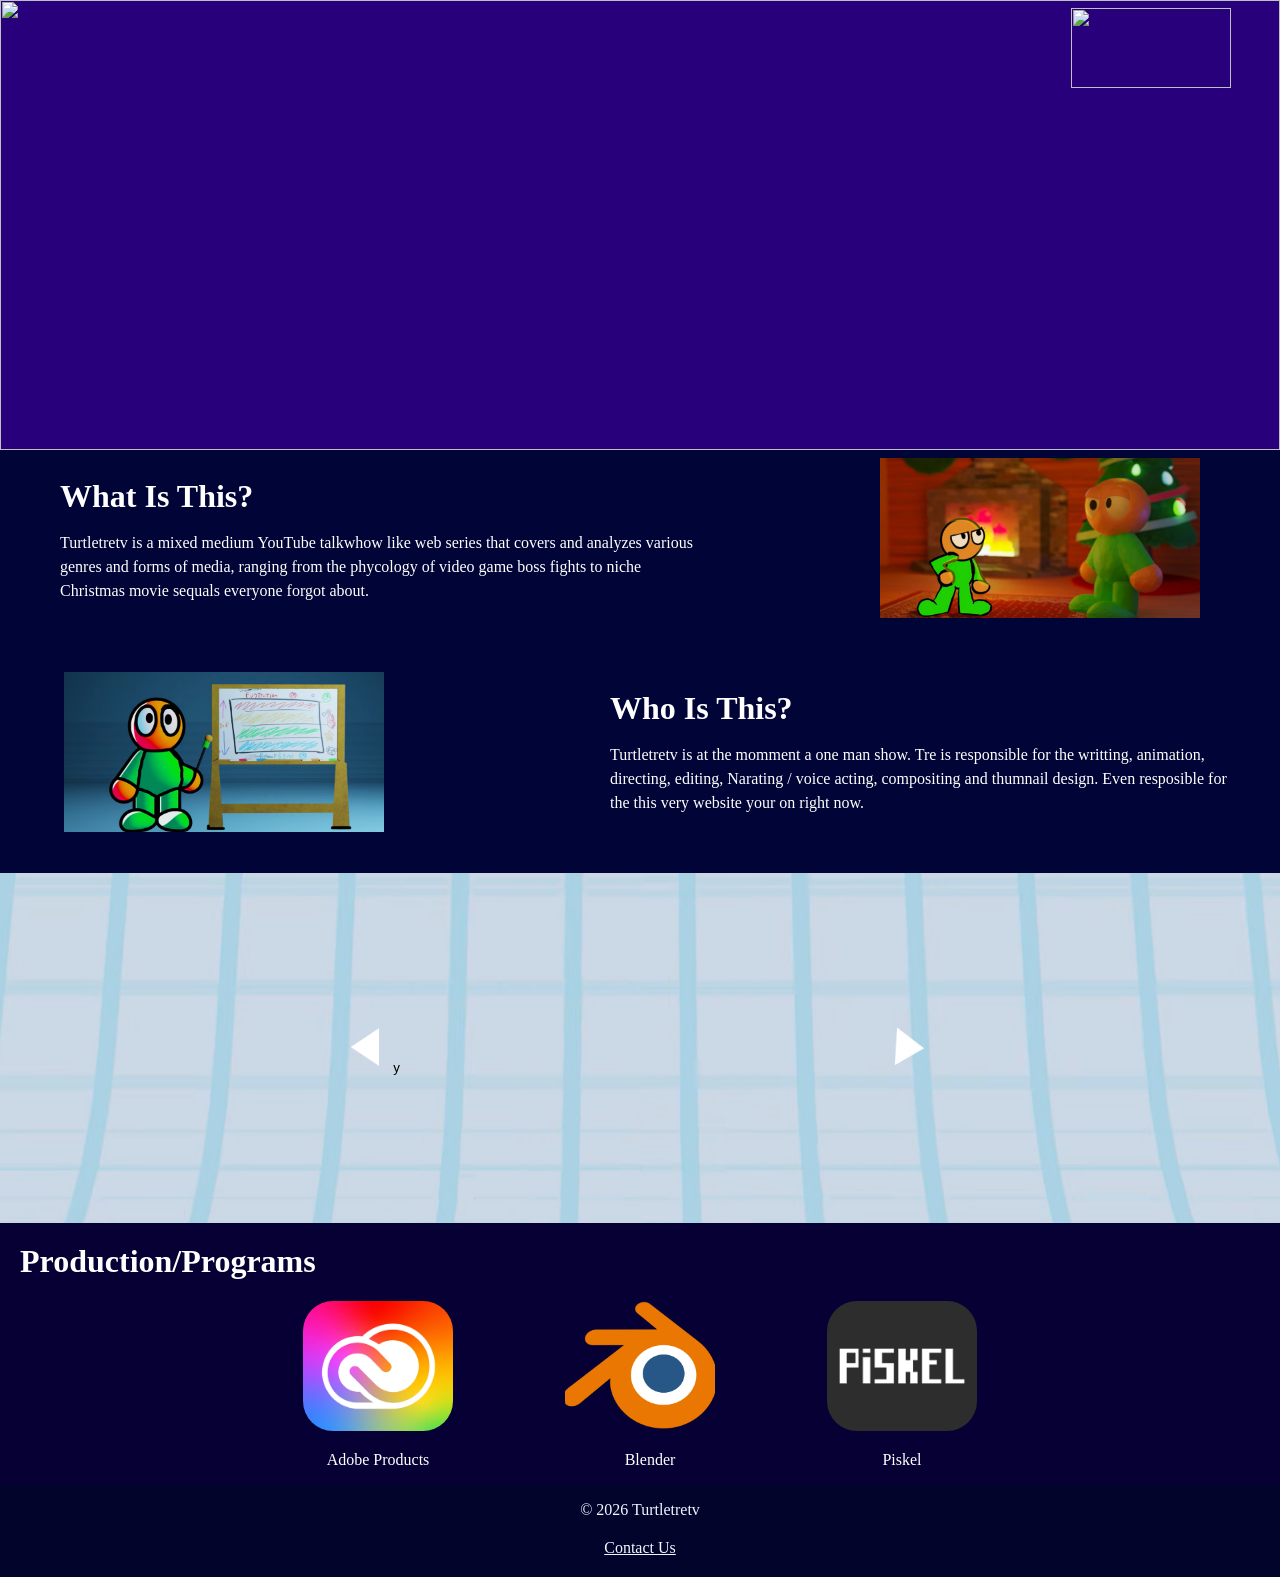
==== index.html @ f446e82c "Rename index.html.html to index.html" ====
<!DOCTYPE html>
<html lang="en">
    <head>
        <meta name="viewport" content="width=device-width, initial-scale=1.0">

       <script src = "VideoCaroulsel.js" defer></script>
        <link rel="stylesheet" href="Styles/Banner.css">
        <link rel="stylesheet" href="Styles/infodumpone.css">
         <link rel="stylesheet" href="Styles/VideoCaroulsel.css">
         <link rel="stylesheet" href="Styles/ProgramButtons.css">
            <link rel="stylesheet" href="Styles/BottomText.css">

    </head>

    <Body>


        <div WebCon>
    <div class="BannerHolder">
        <img id ="YouTubeLink" src="Banner vis/YouTube_2024__White_.webp"
        onclick="window.open('https://www.youtube.com/@turtletretv', '_Blank')">


       <img id="BannerVin" src="Banner vis/BannerVin (1).webp">
       <img id="spacetres2" src="">
       <img id="SpaceTres" src="Banner vis/TresInSpace.webp"> 
     <img Id="Banner" src="Banner vis/BannerGalexyBackground.webp">
</div>
         <div class="infodump" id="infodump1">
            
            <div class="infodumpwordholder1">
                <h1 class="infodumpHeader">What Is This?</h1>
                <p class="infowords1">Turtletretv is a mixed medium YouTube talkwhow like web series that
                    covers and analyzes various genres and forms of media, ranging from the phycology of video game boss fights to niche
                Christmas movie sequals everyone forgot about.  </p>
    </div>

        <img src="WebGraphics/HeaderImage-1.png" class="HeaderImage-1">
</div>
    <div class="infodump" id="infodump2">
        <img src="WebGraphics/HeaderImage-2.png" class="Headerimage2">
 <div class="infodumpwordholder2">
          <h1 class="infodumpHeader">Who Is This?
          </h1>
                <p class="infowords1"> Turtletretv is at the momment a one man show. Tre 
                    is responsible for the writting, animation, directing, editing, Narating / voice acting, compositing and thumnail design.
                    Even resposible for the this very website your on right now.
                </p>
         </div>
    </div>



    <div class="VideoCarolsel">
        <div class = "CHoldeerInteeractives">
 <button id ="VideoCLeft" class = "VideoMove"><img src="Programs Logos/Direction Triangle Left.webp">y</button>
<iframe class = "Video" width="415" height="230" src="https://www.youtube-nocookie.com/embed/SbrluTtf5H0?si=xtm2Fd0S0UBXCkCR" title="YouTube video player" frameborder="0" allow="accelerometer; autoplay; clipboard-write; encrypted-media; gyroscope; picture-in-picture; web-share" referrerpolicy="strict-origin-when-cross-origin" allowfullscreen></iframe>
<button id = "VideoCright" class = "VideoMove" ><img src="Programs Logos/dIRECTION tRIANGLE rIGHT.webp" alt=""></button>
    </div>  
<img src="lOCATION/BossFightsLoc.png" class="CBKimeage">

</div>
    <div class="Production">
        <h1>Production/Programs</h1>

<div class="ProgramSideScrollHolder">


  <div class="ProgramButtonHolder">
    <button class="ProgramButton"><img src="Programs Logos/Creative cloud.webp"></button>
        <p>Adobe Products</p>
</div>

<div class="ProgramButtonHolder">
    <button class="ProgramButton"><img src="Programs Logos/Blender.webp"></button>
        <p style="padding-left:20px">Blender</p>

</div>


    
    <div class="ProgramButtonHolder">
    <button class="ProgramButton"><img src="Programs Logos/piskel.webp"></button>
        <p>Piskel</p>
    </div>


    </div>
</div>
    <div class="BottomText">
        <p> © 2026 Turtletretv</p>
        <a href = "mailto:turtletrebuisness@gmail.com">Contact Us</a>
    </div>



</div>
</Body>

<script>
    const mam = document.querySelector(".Video")
  let IntroGif = document.getElementById("SpaceTres")
  let BannerTres = document.getElementById("spacetres2")
    IntroGif.style.opacity = 0;
  BannerTres.style.opacity = 1;
 BannerTres.src = "Banner vis/BannerMotion.gif?t=" + new Date().getTime();

 

setTimeout(function()
{
     IntroGif.style.opacity = 0;
  BannerTres.style.opacity = 1;
}, 400);

</script>
    
</html>
---- Styles/Banner.css ----
body{
    width:100%;
    margin: 0;
    padding: 0;
    background-color: rgb(41, 0, 124);
    display: grid;
    grid-template-columns: auto;
    place-items: center;
}

#YouTubeLink{

    width: 10rem;
    height: 5rem;
    position: absolute;
    grid-area: 1/1;
    top: 8px;
    right: 49px;
}

#YouTubeLink:hover{
    cursor:pointer
}


.BannerHolder{
    position: relative;
    display: grid;
    grid-template-columns: 1fr;
    grid-template-rows: 1fr;
}

.BannerHolder > * {
animation: parallax linear;
animation-timeline: scroll();

}

.BannerHolder #Banner{
    grid-area: 1/1;
    z-index: -3;
 --P-Speed: 0.7;
}

.BannerHolder #SpaceTres, #spacetres2{
    grid-area: 1/1;
    z-index: -2;
      --P-Speed: 1.9 ;
}

.BannerHolder #BannerVin{
    opacity: 75%;
        grid-area: 1/1;
        z-index: -1;

      --P-Speed: 0.5;

}


.WebCon{
      display: grid;
    grid-template-rows: auto;
    place-items: center;
}



#Banner, #BannerVin, #SpaceTres, #spacetres2 {
width: 100%
;
height: 450px;
margin: 0;
padding: 0;
object-fit: cover;
 }


 @keyframes parallax {
to{transform: translateY(calc(var(--P-Speed) * 100px));
}
 }
---- Styles/infodumpone.css ----
.infodump{
    display: flex;
    justify-content: start;
    align-items: center;
    padding: 0;
    margin: 0;
    background-color: rgb(0, 4, 55);
    height:fit-content;
    width: auto;
    padding-bottom: 30px;
}
.infowords1{
    color: rgb(255, 255, 255);
     overflow-wrap: break-word;
     font-size: medium;
     line-height: 1.5;
     display: inline-block;
}

.infodumpwordholder1{
    margin-left: 60px;
    margin-right: auto ;
    width: 50%;
}

.infodumpHeader{
    font-size: 2rem;
     color: rgb(255, 255, 255);
     margin-bottom: 0;

}

 .HeaderImage-1{
    width: 20rem;
    height: 10rem;
    display: inline-block;
    margin-right: 5rem;
    margin-left: 2rem;
    margin-bottom: 0.5rem;
    margin-top: .5rem;
    object-fit: cover;
 }

 .infodumpwordholder2{

        margin-left: auto;
    margin-right: 30px ;
    width: 50%;
 }

 .Headerimage2{
   width: 20rem;
    height: 10rem;
    display: inline-block;
    margin-right: 2rem;
    margin-left: 4rem;
    margin-bottom: 0.7rem;
    margin-top: 1rem;
    object-fit: cover;

 }
---- Styles/VideoCaroulsel.css ----
.VideoCarolsel{
    place-items: center;
    place-content: center;
    display: grid;
    width: 100%;
    height: 350px;
    overflow: hidden;
  
  
}

 .VideoCarolsel * {
animation: parallax linear;
animation-timeline: scroll(root);
}


.CHoldeerInteeractives{
   

display: flex;
justify-self: center;
justify-content: center;
grid-area: 1/1;
}



.VideoMove{
  box-shadow: none;
    border: none;
    background: none;
}
.VideoMove img {
width: 50px;
width: 50px;
 transition: transform 0.3s ease;
}


#VideoCLeft{
    margin-left: 20px;
     margin-right:auto ;
    
}



#VideoCLeft:hover img{
    cursor: pointer;
    transform:  scale(1.4);
    }


#VideoCright{
    margin-right: 20px;
    margin-left:auto;
}

#VideoCright:hover img{
    cursor: pointer;
    transform:  scale(1.4);
    }

.Video{
    padding: 30px 30px 30px 30px
   
}

.CBKimeage{
    height: 600px;
    width: 140%;
z-index: -1;
grid-area: 1/1;
object-fit: cover;
 --P-Speed: 0.7;
}

 @keyframes parallax {
to{transform: translateY(calc(var(--P-Speed) * 100px));
}
 }
---- Styles/ProgramButtons.css ----
.Production {
 background-color: rgb(6, 0, 53);
 width: auto;
 padding-left: 0px;

}

.Production h1 {
    margin: 0;
    padding: 20px;
    color: rgb(255, 255, 255);

}



.ProgramSideScrollHolder{
    display: flex;

    align-items: center;
    justify-content: center;
    width: 100%;
    gap: 100px;

}

.ProgramButtonHolder  p {
    text-align: center;
    display:block;
    color: rgb(255, 255, 255);
}
.ProgramButtonHolderP{
display: flex;
align-items: center;
justify-content: center;

flex-direction: column;
}

.ProgramButton{
background:none;
box-shadow: none;
border: none;
 transition: transform 0.3s ease;
}

.ProgramButton:hover{
   
   /* background-color: rgb(8, 1, 29); */
   border-radius: 20px;
       transform:  scale(1.2);
}

.ProgramButton img{
    width: 150px;
    height: 130px;
    object-fit: cover;
    border-radius: 30px;
}
---- Styles/BottomText.css ----
.BottomText{
    display: flex;
    width:  100%;
    align-items: center;
    justify-content: center;
    flex-direction: column;
    background-color:rgb(2, 4, 44) ;
}

.BottomText p, .BottomText a {
    color: aliceblue;
    margin-bottom: 20px;
}
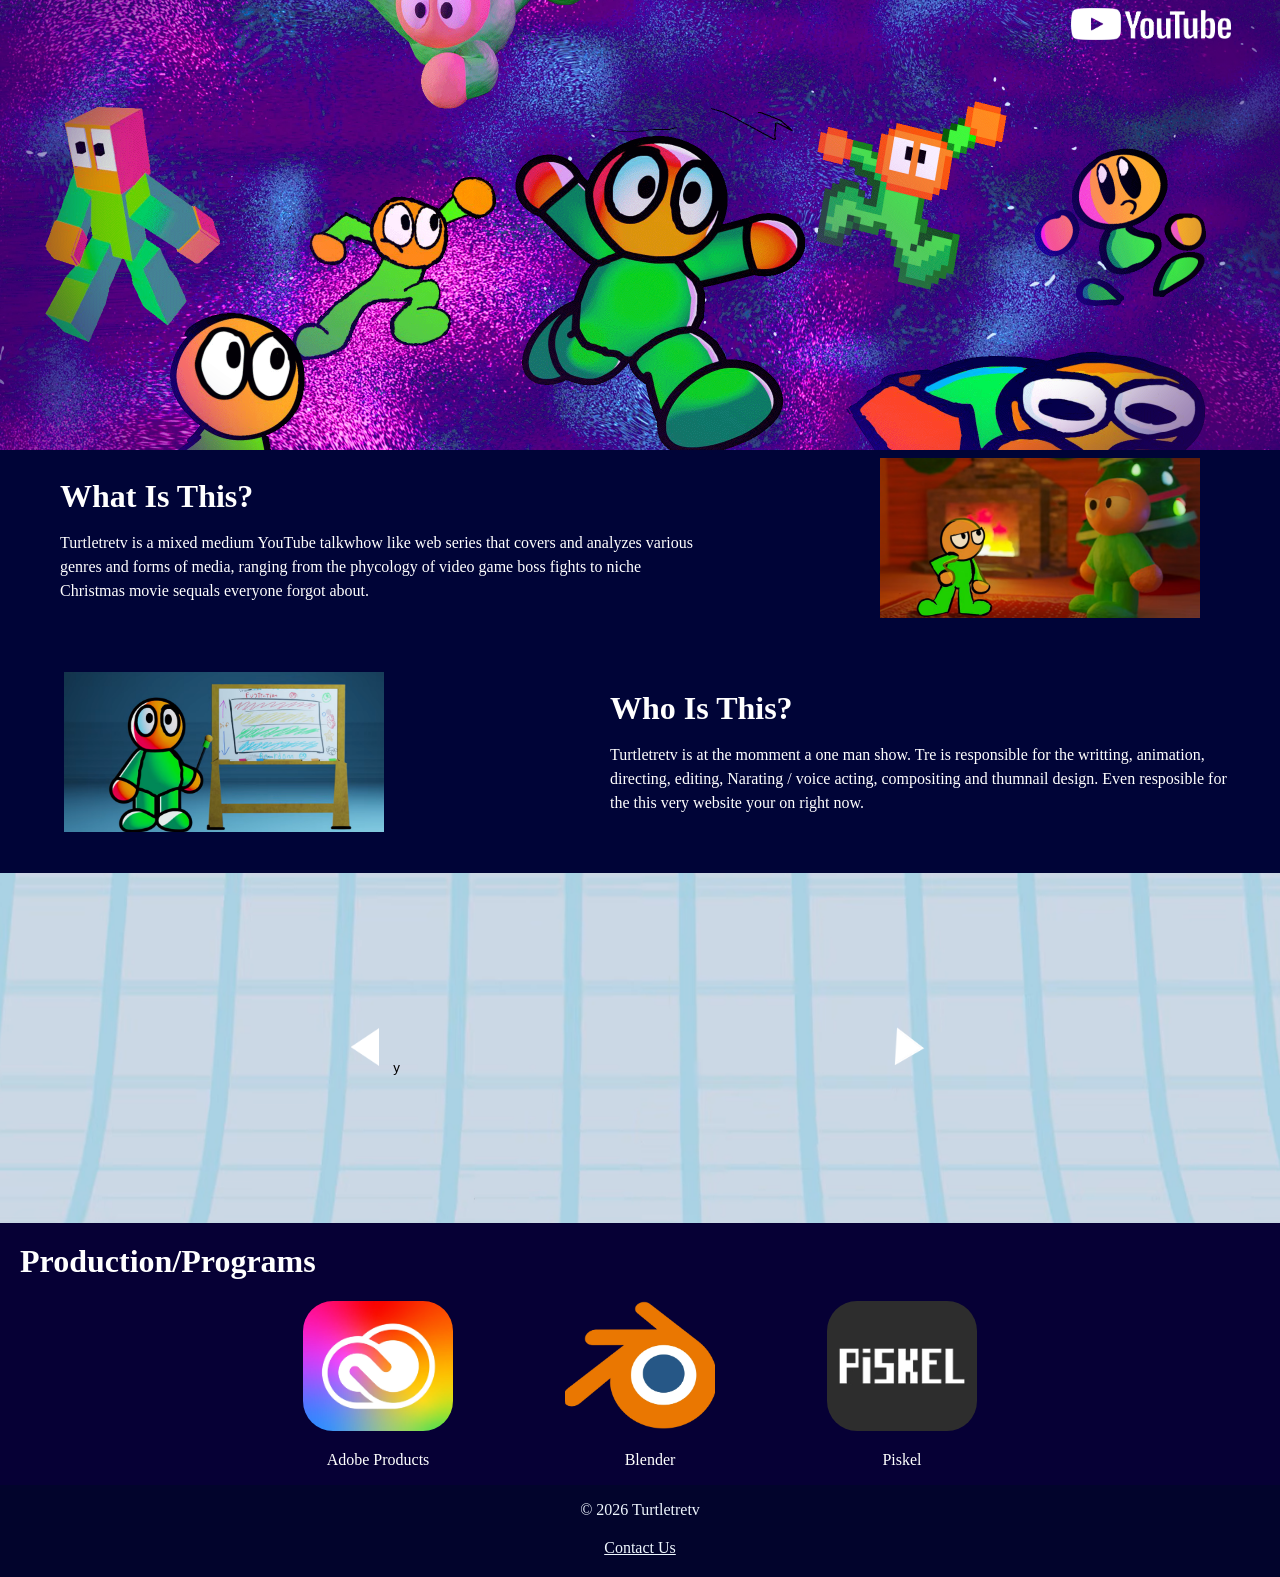
==== commit f778aada: "\\\\\\attempt at fixing the missing vvingete" ====
--- a/index.html
+++ b/index.html
@@ -21,7 +21,7 @@
         onclick="window.open('https://www.youtube.com/@turtletretv', '_Blank')">
 
 
-       <img id="BannerVin" src="Banner vis/BannerVin (1).webp">
+       <img id="BannerVin" src="Banner vis/BannerVin.webp">
        <img id="spacetres2" src="">
        <img id="SpaceTres" src="Banner vis/TresInSpace.webp"> 
      <img Id="Banner" src="Banner vis/BannerGalexyBackground.webp">
--- a/Styles/Banner.css
+++ b/Styles/Banner.css
@@ -12,7 +12,7 @@
 #YouTubeLink{
 
     width: 10rem;
-    height: 5rem;
+    height: 2rem;
     position: absolute;
     grid-area: 1/1;
     top: 8px;
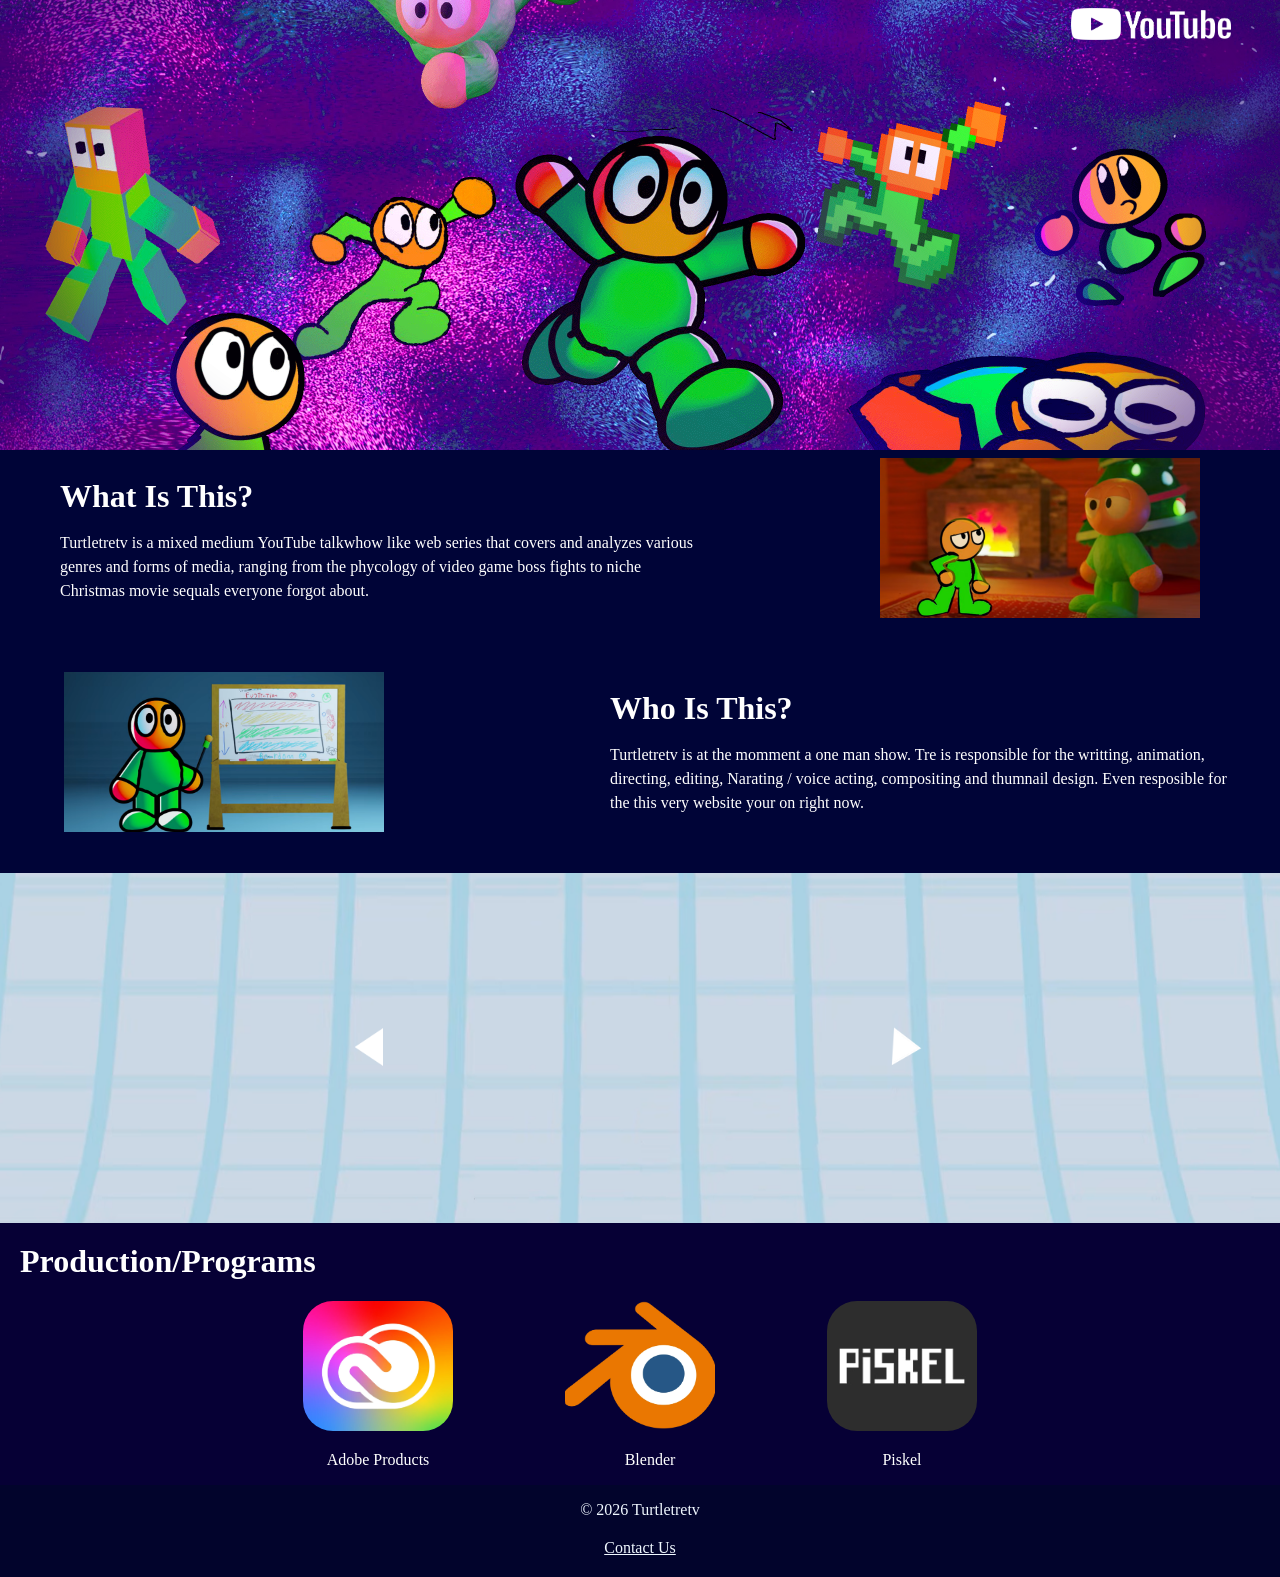
==== commit 2b4034e0: "Fixed thr random T" ====
--- a/index.html
+++ b/index.html
@@ -53,7 +53,7 @@
 
     <div class="VideoCarolsel">
         <div class = "CHoldeerInteeractives">
- <button id ="VideoCLeft" class = "VideoMove"><img src="Programs Logos/Direction Triangle Left.webp">y</button>
+ <button id ="VideoCLeft" class = "VideoMove"><img src="Programs Logos/Direction Triangle Left.webp"></button>
 <iframe class = "Video" width="415" height="230" src="https://www.youtube-nocookie.com/embed/SbrluTtf5H0?si=xtm2Fd0S0UBXCkCR" title="YouTube video player" frameborder="0" allow="accelerometer; autoplay; clipboard-write; encrypted-media; gyroscope; picture-in-picture; web-share" referrerpolicy="strict-origin-when-cross-origin" allowfullscreen></iframe>
 <button id = "VideoCright" class = "VideoMove" ><img src="Programs Logos/dIRECTION tRIANGLE rIGHT.webp" alt=""></button>
     </div>  
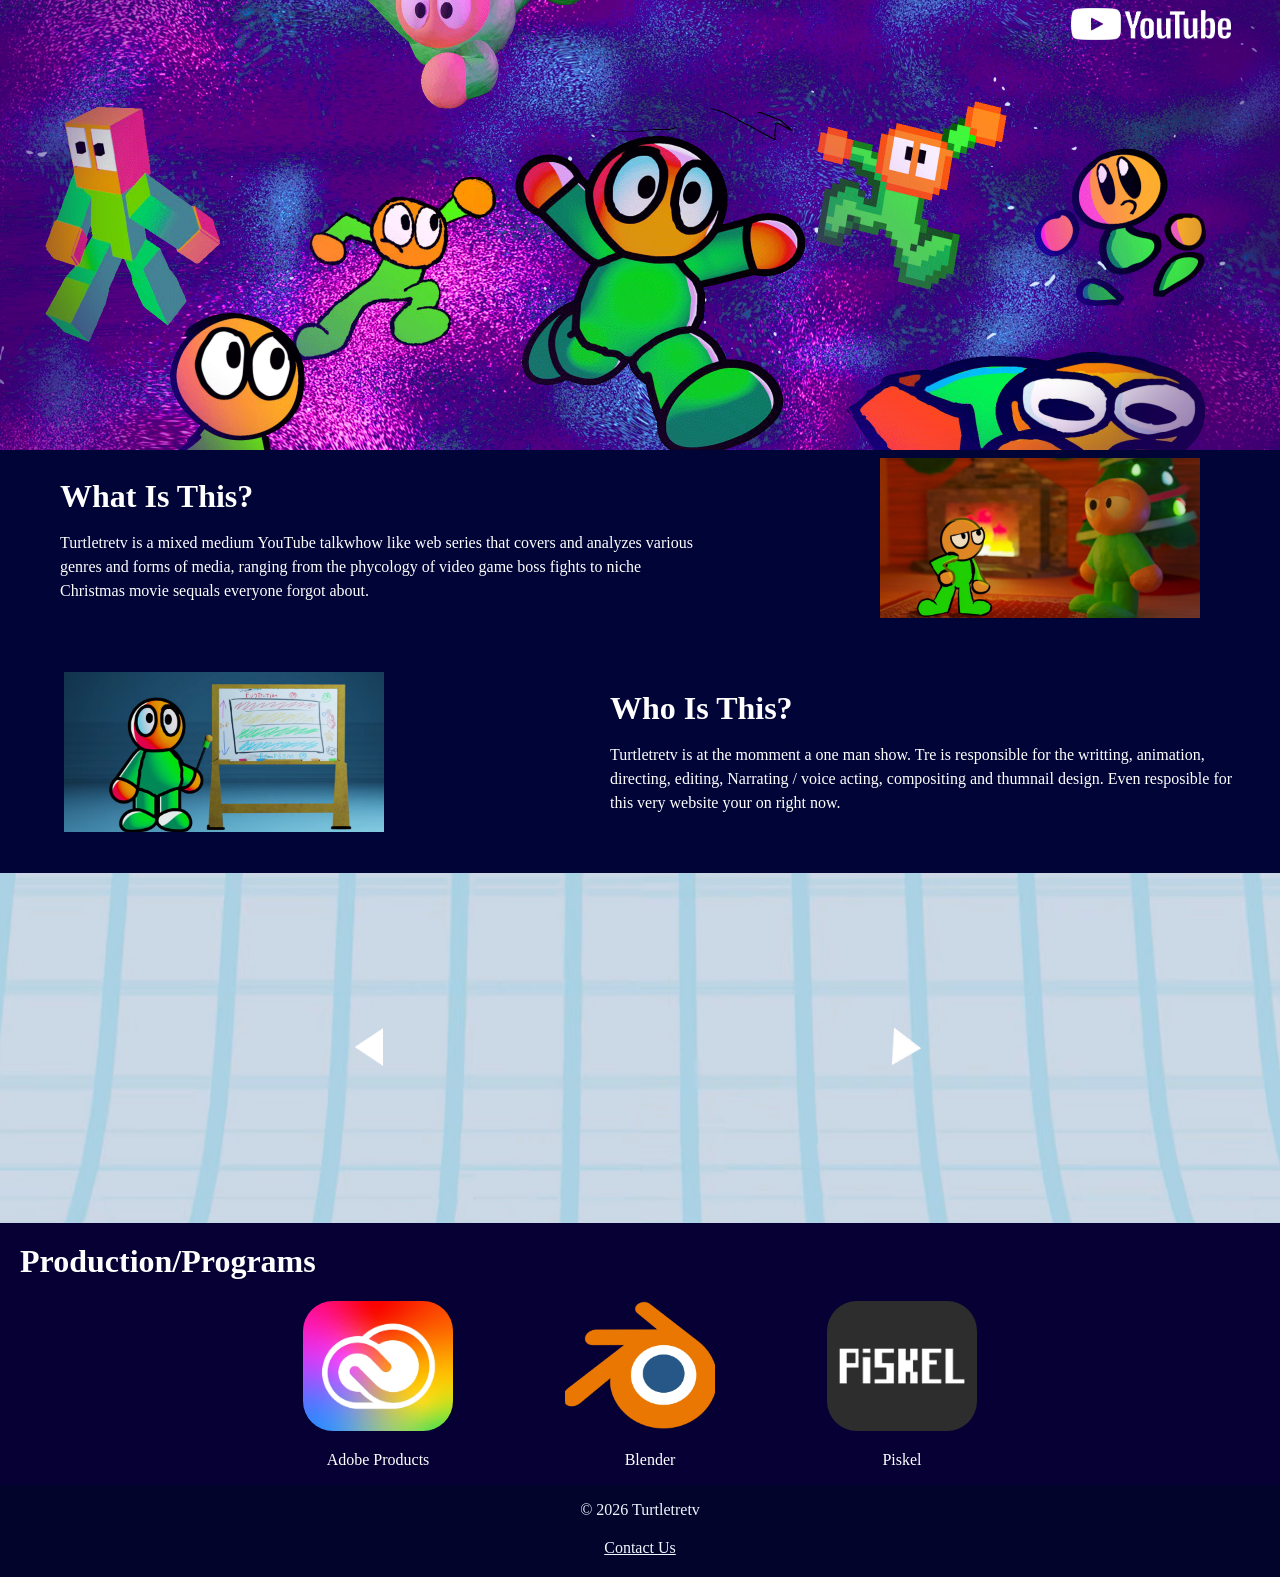
==== commit 3bdcb46c: "Fixing Typos" ====
--- a/index.html
+++ b/index.html
@@ -1,6 +1,8 @@
 <!DOCTYPE html>
 <html lang="en">
     <head>
+        <meta name="viewport" content="width=device-width, initial-scale=1.0">
+
         <meta name="viewport" content="width=device-width, initial-scale=1.0">
 
        <script src = "VideoCaroulsel.js" defer></script>
@@ -43,8 +45,8 @@
           <h1 class="infodumpHeader">Who Is This?
           </h1>
                 <p class="infowords1"> Turtletretv is at the momment a one man show. Tre 
-                    is responsible for the writting, animation, directing, editing, Narating / voice acting, compositing and thumnail design.
-                    Even resposible for the this very website your on right now.
+                    is responsible for the writting, animation, directing, editing, Narrating / voice acting, compositing and thumnail design.
+                    Even resposible for this very website your on right now.
                 </p>
          </div>
     </div>
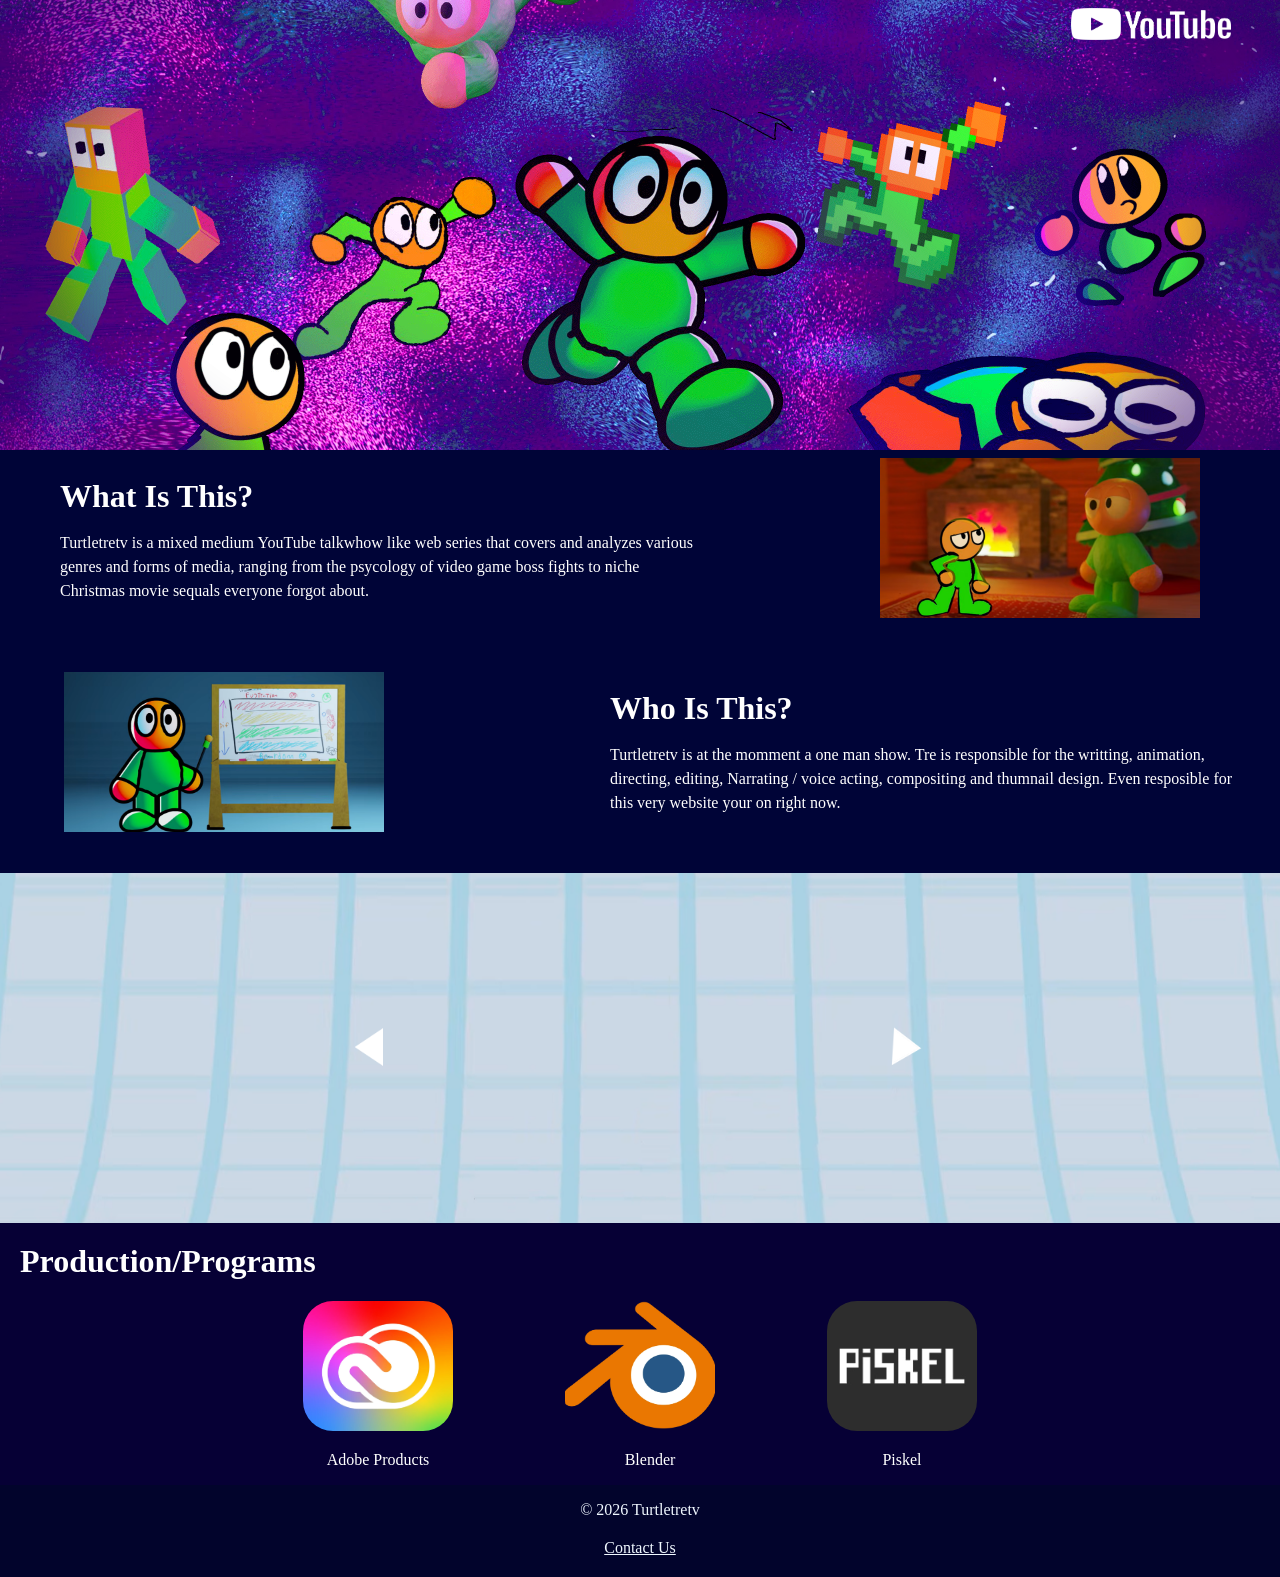
==== commit c2d4496f: "Update index.html" ====
--- a/index.html
+++ b/index.html
@@ -33,7 +33,7 @@
             <div class="infodumpwordholder1">
                 <h1 class="infodumpHeader">What Is This?</h1>
                 <p class="infowords1">Turtletretv is a mixed medium YouTube talkwhow like web series that
-                    covers and analyzes various genres and forms of media, ranging from the phycology of video game boss fights to niche
+                    covers and analyzes various genres and forms of media, ranging from the psycology of video game boss fights to niche
                 Christmas movie sequals everyone forgot about.  </p>
     </div>
 
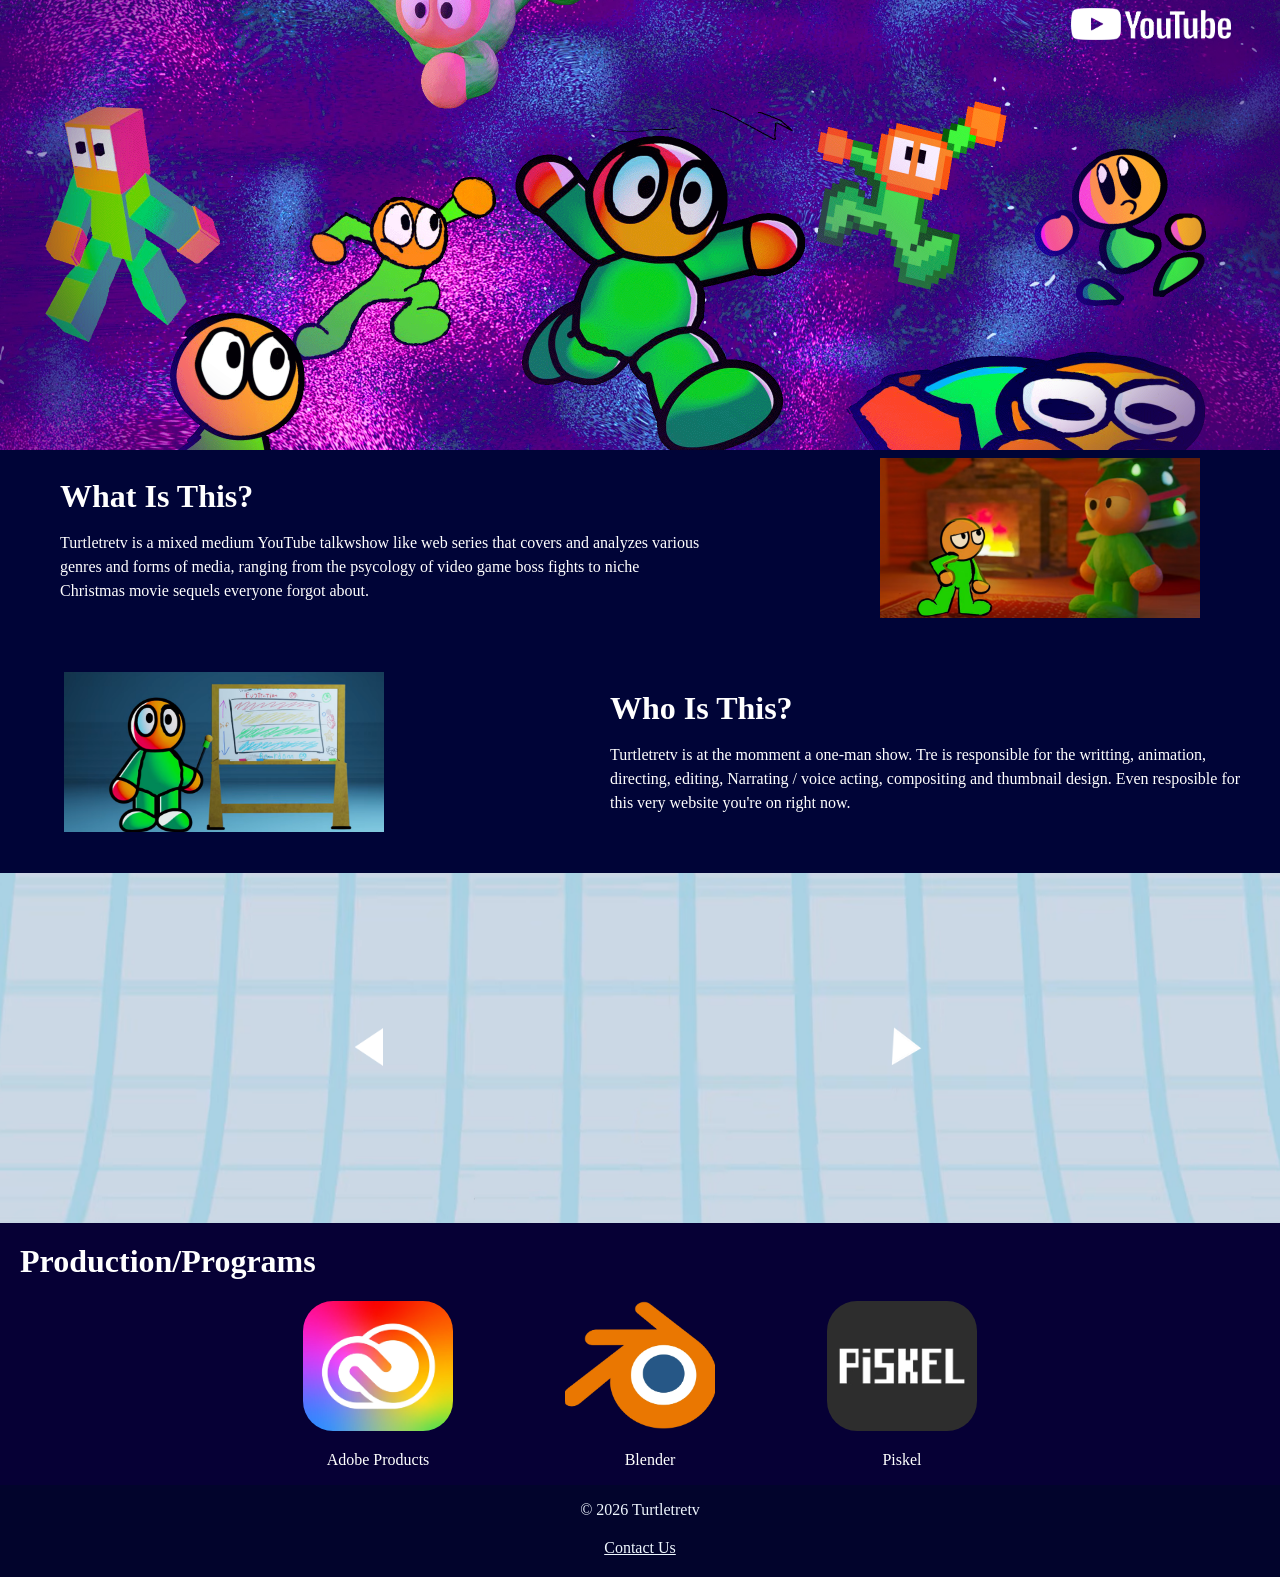
==== commit 12a7f9a2: "More Ypos Dumbaa" ====
--- a/index.html
+++ b/index.html
@@ -32,9 +32,9 @@
             
             <div class="infodumpwordholder1">
                 <h1 class="infodumpHeader">What Is This?</h1>
-                <p class="infowords1">Turtletretv is a mixed medium YouTube talkwhow like web series that
+                <p class="infowords1">Turtletretv is a mixed medium YouTube talkwshow like web series that
                     covers and analyzes various genres and forms of media, ranging from the psycology of video game boss fights to niche
-                Christmas movie sequals everyone forgot about.  </p>
+                Christmas movie sequels everyone forgot about.  </p>
     </div>
 
         <img src="WebGraphics/HeaderImage-1.png" class="HeaderImage-1">
@@ -44,9 +44,9 @@
  <div class="infodumpwordholder2">
           <h1 class="infodumpHeader">Who Is This?
           </h1>
-                <p class="infowords1"> Turtletretv is at the momment a one man show. Tre 
-                    is responsible for the writting, animation, directing, editing, Narrating / voice acting, compositing and thumnail design.
-                    Even resposible for this very website your on right now.
+                <p class="infowords1"> Turtletretv is at the momment a one-man show. Tre 
+                    is responsible for the writting, animation, directing, editing, Narrating / voice acting, compositing and thumbnail design.
+                    Even resposible for this very website you're on right now.
                 </p>
          </div>
     </div>
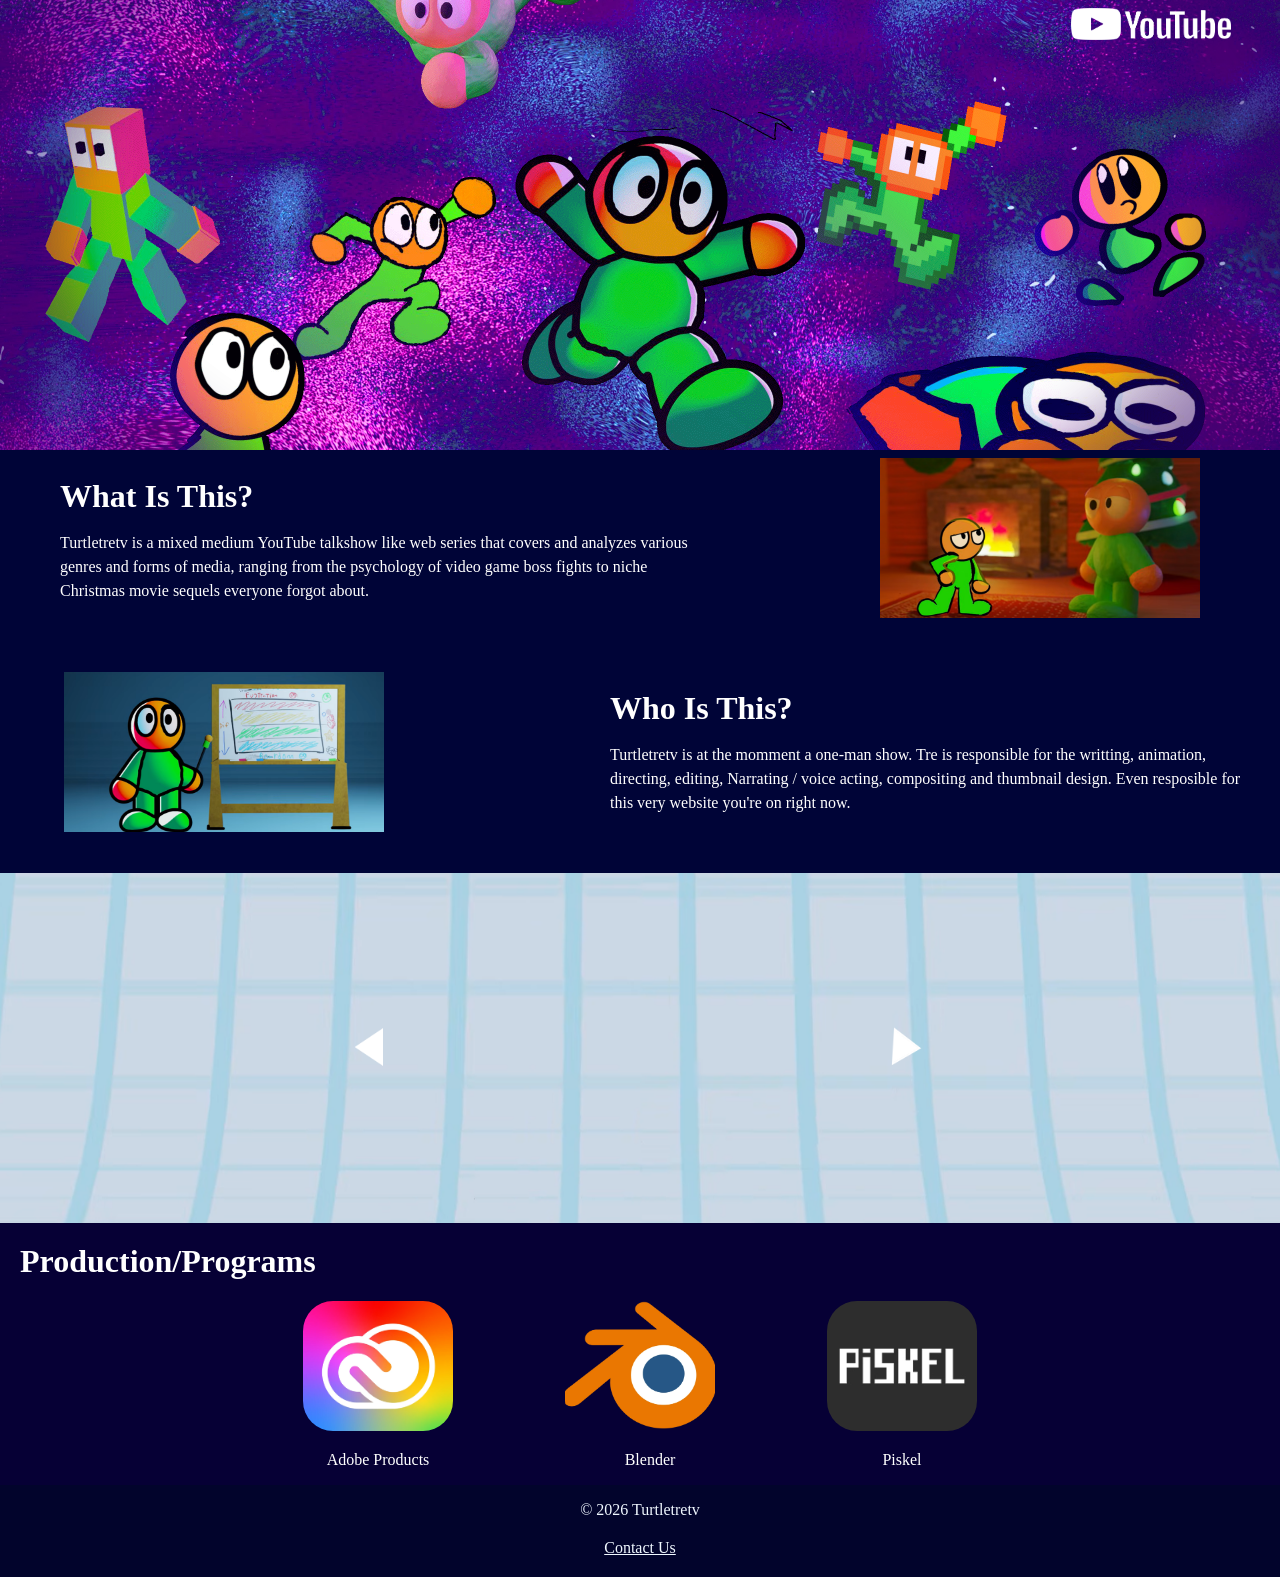
==== commit d47a2169: "Update index.html" ====
--- a/index.html
+++ b/index.html
@@ -32,8 +32,8 @@
             
             <div class="infodumpwordholder1">
                 <h1 class="infodumpHeader">What Is This?</h1>
-                <p class="infowords1">Turtletretv is a mixed medium YouTube talkwshow like web series that
-                    covers and analyzes various genres and forms of media, ranging from the psycology of video game boss fights to niche
+                <p class="infowords1">Turtletretv is a mixed medium YouTube talkshow like web series that
+                    covers and analyzes various genres and forms of media, ranging from the psychology of video game boss fights to niche
                 Christmas movie sequels everyone forgot about.  </p>
     </div>
 
